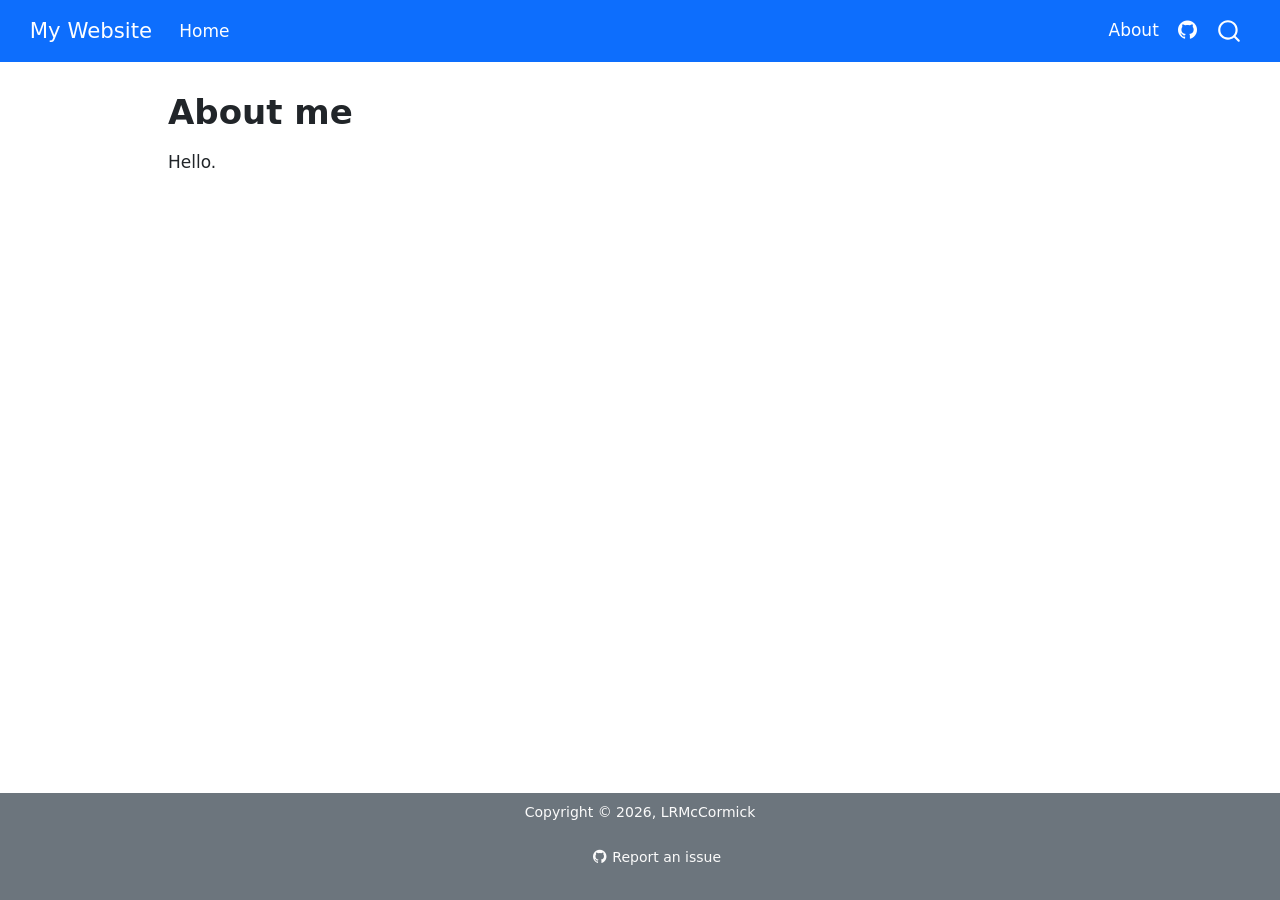
==== about.html @ 152969bd "Built site for gh-pages" ====
<!DOCTYPE html>
<html xmlns="http://www.w3.org/1999/xhtml" lang="en" xml:lang="en"><head>

<meta charset="utf-8">
<meta name="generator" content="quarto-1.9.38">

<meta name="viewport" content="width=device-width, initial-scale=1.0, user-scalable=yes">


<title>About me – My Website</title>
<style>
/* Default styles provided by pandoc.
** See https://pandoc.org/MANUAL.html#variables-for-html for config info.
*/
code{white-space: pre-wrap;}
span.smallcaps{font-variant: small-caps;}
div.columns{display: flex; gap: min(4vw, 1.5em);}
div.column{flex: auto; overflow-x: auto;}
div.hanging-indent{margin-left: 1.5em; text-indent: -1.5em;}
ul.task-list{list-style: none;}
ul.task-list li input[type="checkbox"] {
  width: 0.8em;
  margin: 0 0.8em 0.2em -1em; /* quarto-specific, see https://github.com/quarto-dev/quarto-cli/issues/4556 */ 
  vertical-align: middle;
}
</style>


<script src="site_libs/quarto-nav/quarto-nav.js"></script>
<script src="site_libs/quarto-nav/headroom.min.js"></script>
<script src="site_libs/clipboard/clipboard.min.js"></script>
<script src="site_libs/quarto-search/autocomplete.umd.js"></script>
<script src="site_libs/quarto-search/fuse.min.js"></script>
<script src="site_libs/quarto-search/quarto-search.js"></script>
<meta name="quarto:offset" content="./">
<script src="site_libs/quarto-html/quarto.js" type="module"></script>
<script src="site_libs/quarto-html/tabsets/tabsets.js" type="module"></script>
<script src="site_libs/quarto-html/popper.min.js"></script>
<script src="site_libs/quarto-html/tippy.umd.min.js"></script>
<script src="site_libs/quarto-html/anchor.min.js"></script>
<link href="site_libs/quarto-html/tippy.css" rel="stylesheet">
<link href="site_libs/quarto-html/quarto-syntax-highlighting-15634bcf2e68342d4ad2dfa704d543f6.css" rel="stylesheet" id="quarto-text-highlighting-styles">
<script src="site_libs/bootstrap/bootstrap.min.js"></script>
<link href="site_libs/bootstrap/bootstrap-icons.css" rel="stylesheet">
<link href="site_libs/bootstrap/bootstrap-a5e1f6ec0c89de0c92b3266342d8023a.min.css" rel="stylesheet" append-hash="true" id="quarto-bootstrap" data-mode="light">
<script id="quarto-search-options" type="application/json">{
  "location": "navbar",
  "copy-button": false,
  "collapse-after": 3,
  "panel-placement": "end",
  "type": "overlay",
  "limit": 50,
  "keyboard-shortcut": [
    "f",
    "/",
    "s"
  ],
  "show-item-context": false,
  "language": {
    "search-no-results-text": "No results",
    "search-matching-documents-text": "matching documents",
    "search-copy-link-title": "Copy link to search",
    "search-hide-matches-text": "Hide additional matches",
    "search-more-match-text": "more match in this document",
    "search-more-matches-text": "more matches in this document",
    "search-clear-button-title": "Clear",
    "search-text-placeholder": "",
    "search-detached-cancel-button-title": "Cancel",
    "search-submit-button-title": "Submit",
    "search-label": "Search"
  }
}</script>


</head>

<body class="nav-fixed quarto-light">

<div id="quarto-search-results"></div>
  <header id="quarto-header" class="headroom fixed-top">
    <nav class="navbar navbar-expand-lg " data-bs-theme="dark">
      <div class="navbar-container container-fluid">
      <div class="navbar-brand-container mx-auto">
    <a class="navbar-brand" href="./index.html">
    <span class="navbar-title">My Website</span>
    </a>
  </div>
            <div id="quarto-search" class="" title="Search"></div>
          <button class="navbar-toggler" type="button" data-bs-toggle="collapse" data-bs-target="#navbarCollapse" aria-controls="navbarCollapse" role="menu" aria-expanded="false" aria-label="Toggle navigation" onclick="if (window.quartoToggleHeadroom) { window.quartoToggleHeadroom(); }">
  <span class="navbar-toggler-icon"></span>
</button>
          <div class="collapse navbar-collapse" id="navbarCollapse">
            <ul class="navbar-nav navbar-nav-scroll me-auto">
  <li class="nav-item">
    <a class="nav-link" href="./index.html"> 
<span class="menu-text">Home</span></a>
  </li>  
</ul>
            <ul class="navbar-nav navbar-nav-scroll ms-auto">
  <li class="nav-item">
    <a class="nav-link active" href="./about.html" aria-current="page"> 
<span class="menu-text">About</span></a>
  </li>  
  <li class="nav-item compact">
    <a class="nav-link" href="https://github.com/lrmccormick/lrmccormick.github.io.git"> <i class="bi bi-github" role="img">
</i> 
<span class="menu-text"></span></a>
  </li>  
</ul>
          </div> <!-- /navcollapse -->
            <div class="quarto-navbar-tools">
</div>
      </div> <!-- /container-fluid -->
    </nav>
</header>
<!-- content -->
<div id="quarto-content" class="quarto-container page-columns page-rows-contents page-layout-article page-navbar">
<!-- sidebar -->
<!-- margin-sidebar -->
    <div id="quarto-margin-sidebar" class="sidebar margin-sidebar zindex-bottom">
        
    </div>
<!-- main -->
<main class="content" id="quarto-document-content">

<header id="title-block-header" class="quarto-title-block default">
<div class="quarto-title">
<h1 class="title">About me</h1>
</div>



<div class="quarto-title-meta">

    
  
    
  </div>
  


</header>


<p>Hello.</p>



</main> <!-- /main -->
<script id="quarto-html-after-body" type="application/javascript">
  window.document.addEventListener("DOMContentLoaded", function (event) {
    const icon = "";
    const anchorJS = new window.AnchorJS();
    anchorJS.options = {
      placement: 'right',
      icon: icon
    };
    anchorJS.add('.anchored');
    const isCodeAnnotation = (el) => {
      for (const clz of el.classList) {
        if (clz.startsWith('code-annotation-')) {                     
          return true;
        }
      }
      return false;
    }
    const onCopySuccess = function(e) {
      // button target
      const button = e.trigger;
      // don't keep focus
      button.blur();
      // flash "checked"
      button.classList.add('code-copy-button-checked');
      var currentTitle = button.getAttribute("title");
      button.setAttribute("title", "Copied!");
      let tooltip;
      if (window.bootstrap) {
        button.setAttribute("data-bs-toggle", "tooltip");
        button.setAttribute("data-bs-placement", "left");
        button.setAttribute("data-bs-title", "Copied!");
        tooltip = new bootstrap.Tooltip(button, 
          { trigger: "manual", 
            customClass: "code-copy-button-tooltip",
            offset: [0, -8]});
        tooltip.show();    
      }
      setTimeout(function() {
        if (tooltip) {
          tooltip.hide();
          button.removeAttribute("data-bs-title");
          button.removeAttribute("data-bs-toggle");
          button.removeAttribute("data-bs-placement");
        }
        button.setAttribute("title", currentTitle);
        button.classList.remove('code-copy-button-checked');
      }, 1000);
      // clear code selection
      e.clearSelection();
    }
    const getTextToCopy = function(trigger) {
      const outerScaffold = trigger.parentElement.cloneNode(true);
      const codeEl = outerScaffold.querySelector('code');
      for (const childEl of codeEl.children) {
        if (isCodeAnnotation(childEl)) {
          childEl.remove();
        }
      }
      return codeEl.innerText;
    }
    const clipboard = new window.ClipboardJS('.code-copy-button:not([data-in-quarto-modal])', {
      text: getTextToCopy
    });
    clipboard.on('success', onCopySuccess);
    if (window.document.getElementById('quarto-embedded-source-code-modal')) {
      const clipboardModal = new window.ClipboardJS('.code-copy-button[data-in-quarto-modal]', {
        text: getTextToCopy,
        container: window.document.getElementById('quarto-embedded-source-code-modal')
      });
      clipboardModal.on('success', onCopySuccess);
    }
      var localhostRegex = new RegExp(/^(?:http|https):\/\/localhost\:?[0-9]*\//);
      var mailtoRegex = new RegExp(/^mailto:/);
        var filterRegex = new RegExp("https:\/\/lrmccormick\.github\.io\/");
      var isInternal = (href) => {
          return filterRegex.test(href) || localhostRegex.test(href) || mailtoRegex.test(href);
      }
      // Inspect non-navigation links and adorn them if external
     var links = window.document.querySelectorAll('a[href]:not(.nav-link):not(.navbar-brand):not(.toc-action):not(.sidebar-link):not(.sidebar-item-toggle):not(.pagination-link):not(.no-external):not([aria-hidden]):not(.dropdown-item):not(.quarto-navigation-tool):not(.about-link)');
      for (var i=0; i<links.length; i++) {
        const link = links[i];
        if (!isInternal(link.href)) {
          // undo the damage that might have been done by quarto-nav.js in the case of
          // links that we want to consider external
          if (link.dataset.originalHref !== undefined) {
            link.href = link.dataset.originalHref;
          }
            // target, if specified
            link.setAttribute("target", "_blank");
            if (link.getAttribute("rel") === null) {
              link.setAttribute("rel", "noopener");
            }
        }
      }
    function tippyHover(el, contentFn, onTriggerFn, onUntriggerFn) {
      const config = {
        allowHTML: true,
        maxWidth: 500,
        delay: 100,
        arrow: false,
        appendTo: function(el) {
            return el.parentElement;
        },
        interactive: true,
        interactiveBorder: 10,
        theme: 'quarto',
        placement: 'bottom-start',
      };
      if (contentFn) {
        config.content = contentFn;
      }
      if (onTriggerFn) {
        config.onTrigger = onTriggerFn;
      }
      if (onUntriggerFn) {
        config.onUntrigger = onUntriggerFn;
      }
      window.tippy(el, config); 
    }
    const noterefs = window.document.querySelectorAll('a[role="doc-noteref"]');
    for (var i=0; i<noterefs.length; i++) {
      const ref = noterefs[i];
      tippyHover(ref, function() {
        // use id or data attribute instead here
        let href = ref.getAttribute('data-footnote-href') || ref.getAttribute('href');
        try { href = new URL(href).hash; } catch {}
        const id = href.replace(/^#\/?/, "");
        const note = window.document.getElementById(id);
        if (note) {
          return note.innerHTML;
        } else {
          return "";
        }
      });
    }
    const xrefs = window.document.querySelectorAll('a.quarto-xref');
    const processXRef = (id, note) => {
      // Strip column container classes
      const stripColumnClz = (el) => {
        el.classList.remove("page-full", "page-columns");
        if (el.children) {
          for (const child of el.children) {
            stripColumnClz(child);
          }
        }
      }
      stripColumnClz(note)
      if (id === null || id.startsWith('sec-')) {
        // Special case sections, only their first couple elements
        const container = document.createElement("div");
        if (note.children && note.children.length > 2) {
          container.appendChild(note.children[0].cloneNode(true));
          for (let i = 1; i < note.children.length; i++) {
            const child = note.children[i];
            if (child.tagName === "P" && child.innerText === "") {
              continue;
            } else {
              container.appendChild(child.cloneNode(true));
              break;
            }
          }
          if (window.Quarto?.typesetMath) {
            window.Quarto.typesetMath(container);
          }
          return container.innerHTML
        } else {
          if (window.Quarto?.typesetMath) {
            window.Quarto.typesetMath(note);
          }
          return note.innerHTML;
        }
      } else {
        // Remove any anchor links if they are present
        const anchorLink = note.querySelector('a.anchorjs-link');
        if (anchorLink) {
          anchorLink.remove();
        }
        if (window.Quarto?.typesetMath) {
          window.Quarto.typesetMath(note);
        }
        if (note.classList.contains("callout")) {
          return note.outerHTML;
        } else {
          return note.innerHTML;
        }
      }
    }
    for (var i=0; i<xrefs.length; i++) {
      const xref = xrefs[i];
      tippyHover(xref, undefined, function(instance) {
        instance.disable();
        let url = xref.getAttribute('href');
        let hash = undefined; 
        if (url.startsWith('#')) {
          hash = url;
        } else {
          try { hash = new URL(url).hash; } catch {}
        }
        if (hash) {
          const id = hash.replace(/^#\/?/, "");
          const note = window.document.getElementById(id);
          if (note !== null) {
            try {
              const html = processXRef(id, note.cloneNode(true));
              instance.setContent(html);
            } finally {
              instance.enable();
              instance.show();
            }
          } else {
            // See if we can fetch this
            fetch(url.split('#')[0])
            .then(res => res.text())
            .then(html => {
              const parser = new DOMParser();
              const htmlDoc = parser.parseFromString(html, "text/html");
              const note = htmlDoc.getElementById(id);
              if (note !== null) {
                const html = processXRef(id, note);
                instance.setContent(html);
              } 
            }).finally(() => {
              instance.enable();
              instance.show();
            });
          }
        } else {
          // See if we can fetch a full url (with no hash to target)
          // This is a special case and we should probably do some content thinning / targeting
          fetch(url)
          .then(res => res.text())
          .then(html => {
            const parser = new DOMParser();
            const htmlDoc = parser.parseFromString(html, "text/html");
            const note = htmlDoc.querySelector('main.content');
            if (note !== null) {
              // This should only happen for chapter cross references
              // (since there is no id in the URL)
              // remove the first header
              if (note.children.length > 0 && note.children[0].tagName === "HEADER") {
                note.children[0].remove();
              }
              const html = processXRef(null, note);
              instance.setContent(html);
            } 
          }).finally(() => {
            instance.enable();
            instance.show();
          });
        }
      }, function(instance) {
      });
    }
        let selectedAnnoteEl;
        const selectorForAnnotation = ( cell, annotation) => {
          let cellAttr = 'data-code-cell="' + cell + '"';
          let lineAttr = 'data-code-annotation="' +  annotation + '"';
          const selector = 'span[' + cellAttr + '][' + lineAttr + ']';
          return selector;
        }
        const selectCodeLines = (annoteEl) => {
          const doc = window.document;
          const targetCell = annoteEl.getAttribute("data-target-cell");
          const targetAnnotation = annoteEl.getAttribute("data-target-annotation");
          const annoteSpan = window.document.querySelector(selectorForAnnotation(targetCell, targetAnnotation));
          const lines = annoteSpan.getAttribute("data-code-lines").split(",");
          const lineIds = lines.map((line) => {
            return targetCell + "-" + line;
          })
          let top = null;
          let height = null;
          let parent = null;
          if (lineIds.length > 0) {
              //compute the position of the single el (top and bottom and make a div)
              const el = window.document.getElementById(lineIds[0]);
              top = el.offsetTop;
              height = el.offsetHeight;
              parent = el.parentElement.parentElement;
            if (lineIds.length > 1) {
              const lastEl = window.document.getElementById(lineIds[lineIds.length - 1]);
              const bottom = lastEl.offsetTop + lastEl.offsetHeight;
              height = bottom - top;
            }
            if (top !== null && height !== null && parent !== null) {
              // cook up a div (if necessary) and position it 
              let div = window.document.getElementById("code-annotation-line-highlight");
              if (div === null) {
                div = window.document.createElement("div");
                div.setAttribute("id", "code-annotation-line-highlight");
                div.style.position = 'absolute';
                parent.appendChild(div);
              }
              div.style.top = top - 2 + "px";
              div.style.height = height + 4 + "px";
              div.style.left = 0;
              let gutterDiv = window.document.getElementById("code-annotation-line-highlight-gutter");
              if (gutterDiv === null) {
                gutterDiv = window.document.createElement("div");
                gutterDiv.setAttribute("id", "code-annotation-line-highlight-gutter");
                gutterDiv.style.position = 'absolute';
                const codeCell = window.document.getElementById(targetCell);
                const gutter = codeCell.querySelector('.code-annotation-gutter');
                gutter.appendChild(gutterDiv);
              }
              gutterDiv.style.top = top - 2 + "px";
              gutterDiv.style.height = height + 4 + "px";
            }
            selectedAnnoteEl = annoteEl;
          }
        };
        const unselectCodeLines = () => {
          const elementsIds = ["code-annotation-line-highlight", "code-annotation-line-highlight-gutter"];
          elementsIds.forEach((elId) => {
            const div = window.document.getElementById(elId);
            if (div) {
              div.remove();
            }
          });
          selectedAnnoteEl = undefined;
        };
          // Handle positioning of the toggle
      window.addEventListener(
        "resize",
        throttle(() => {
          elRect = undefined;
          if (selectedAnnoteEl) {
            selectCodeLines(selectedAnnoteEl);
          }
        }, 10)
      );
      function throttle(fn, ms) {
      let throttle = false;
      let timer;
        return (...args) => {
          if(!throttle) { // first call gets through
              fn.apply(this, args);
              throttle = true;
          } else { // all the others get throttled
              if(timer) clearTimeout(timer); // cancel #2
              timer = setTimeout(() => {
                fn.apply(this, args);
                timer = throttle = false;
              }, ms);
          }
        };
      }
        // Attach click handler to the DT
        const annoteDls = window.document.querySelectorAll('dt[data-target-cell]');
        for (const annoteDlNode of annoteDls) {
          annoteDlNode.addEventListener('click', (event) => {
            const clickedEl = event.target;
            if (clickedEl !== selectedAnnoteEl) {
              unselectCodeLines();
              const activeEl = window.document.querySelector('dt[data-target-cell].code-annotation-active');
              if (activeEl) {
                activeEl.classList.remove('code-annotation-active');
              }
              selectCodeLines(clickedEl);
              clickedEl.classList.add('code-annotation-active');
            } else {
              // Unselect the line
              unselectCodeLines();
              clickedEl.classList.remove('code-annotation-active');
            }
          });
        }
    const findCites = (el) => {
      const parentEl = el.parentElement;
      if (parentEl) {
        const cites = parentEl.dataset.cites;
        if (cites) {
          return {
            el,
            cites: cites.split(' ')
          };
        } else {
          return findCites(el.parentElement)
        }
      } else {
        return undefined;
      }
    };
    var bibliorefs = window.document.querySelectorAll('a[role="doc-biblioref"]');
    for (var i=0; i<bibliorefs.length; i++) {
      const ref = bibliorefs[i];
      const citeInfo = findCites(ref);
      if (citeInfo) {
        tippyHover(citeInfo.el, function() {
          var popup = window.document.createElement('div');
          citeInfo.cites.forEach(function(cite) {
            var citeDiv = window.document.createElement('div');
            citeDiv.classList.add('hanging-indent');
            citeDiv.classList.add('csl-entry');
            var biblioDiv = window.document.getElementById('ref-' + cite);
            if (biblioDiv) {
              citeDiv.innerHTML = biblioDiv.innerHTML;
            }
            popup.appendChild(citeDiv);
          });
          return popup.innerHTML;
        });
      }
    }
  });
  </script>
</div> <!-- /content -->
<footer class="footer">
  <div class="nav-footer">
    <div class="nav-footer-left">
      &nbsp;
    </div>   
    <div class="nav-footer-center">
<p>Copyright © 2026, LRMcCormick</p>
<div class="toc-actions"><ul><li><a href="https://github.com/lrmccormick/lrmccormick.github.io.git/issues/new" class="toc-action"><i class="bi bi-github"></i>Report an issue</a></li></ul></div></div>
    <div class="nav-footer-right">
      &nbsp;
    </div>
  </div>
</footer>




</body></html>
---- site_libs/quarto-html/tippy.css ----
.tippy-box[data-animation=fade][data-state=hidden]{opacity:0}[data-tippy-root]{max-width:calc(100vw - 10px)}.tippy-box{position:relative;background-color:#333;color:#fff;border-radius:4px;font-size:14px;line-height:1.4;white-space:normal;outline:0;transition-property:transform,visibility,opacity}.tippy-box[data-placement^=top]>.tippy-arrow{bottom:0}.tippy-box[data-placement^=top]>.tippy-arrow:before{bottom:-7px;left:0;border-width:8px 8px 0;border-top-color:initial;transform-origin:center top}.tippy-box[data-placement^=bottom]>.tippy-arrow{top:0}.tippy-box[data-placement^=bottom]>.tippy-arrow:before{top:-7px;left:0;border-width:0 8px 8px;border-bottom-color:initial;transform-origin:center bottom}.tippy-box[data-placement^=left]>.tippy-arrow{right:0}.tippy-box[data-placement^=left]>.tippy-arrow:before{border-width:8px 0 8px 8px;border-left-color:initial;right:-7px;transform-origin:center left}.tippy-box[data-placement^=right]>.tippy-arrow{left:0}.tippy-box[data-placement^=right]>.tippy-arrow:before{left:-7px;border-width:8px 8px 8px 0;border-right-color:initial;transform-origin:center right}.tippy-box[data-inertia][data-state=visible]{transition-timing-function:cubic-bezier(.54,1.5,.38,1.11)}.tippy-arrow{width:16px;height:16px;color:#333}.tippy-arrow:before{content:"";position:absolute;border-color:transparent;border-style:solid}.tippy-content{position:relative;padding:5px 9px;z-index:1}
---- site_libs/quarto-html/quarto-syntax-highlighting-15634bcf2e68342d4ad2dfa704d543f6.css ----
/* quarto syntax highlight colors */
:root {
  --quarto-hl-ot-color: #003B4F;
  --quarto-hl-at-color: #657422;
  --quarto-hl-ss-color: #20794D;
  --quarto-hl-an-color: #5E5E5E;
  --quarto-hl-fu-color: #4758AB;
  --quarto-hl-st-color: #20794D;
  --quarto-hl-cf-color: #003B4F;
  --quarto-hl-op-color: #5E5E5E;
  --quarto-hl-er-color: #AD0000;
  --quarto-hl-bn-color: #AD0000;
  --quarto-hl-al-color: #AD0000;
  --quarto-hl-va-color: #111111;
  --quarto-hl-bu-color: inherit;
  --quarto-hl-ex-color: inherit;
  --quarto-hl-pp-color: #AD0000;
  --quarto-hl-in-color: #5E5E5E;
  --quarto-hl-vs-color: #20794D;
  --quarto-hl-wa-color: #5E5E5E;
  --quarto-hl-do-color: #5E5E5E;
  --quarto-hl-im-color: #00769E;
  --quarto-hl-ch-color: #20794D;
  --quarto-hl-dt-color: #AD0000;
  --quarto-hl-fl-color: #AD0000;
  --quarto-hl-co-color: #5E5E5E;
  --quarto-hl-cv-color: #5E5E5E;
  --quarto-hl-cn-color: #8f5902;
  --quarto-hl-sc-color: #5E5E5E;
  --quarto-hl-dv-color: #AD0000;
  --quarto-hl-kw-color: #003B4F;
}

/* other quarto variables */
:root {
  --quarto-font-monospace: SFMono-Regular, Menlo, Monaco, Consolas, "Liberation Mono", "Courier New", monospace;
}

/* syntax highlight based on Pandoc's rules */
pre > code.sourceCode > span {
  color: #003B4F;
}

code.sourceCode > span {
  color: #003B4F;
}

div.sourceCode,
div.sourceCode pre.sourceCode {
  color: #003B4F;
}

/* Normal */
code span {
  color: #003B4F;
}

/* Alert */
code span.al {
  color: #AD0000;
  font-style: inherit;
}

/* Annotation */
code span.an {
  color: #5E5E5E;
  font-style: inherit;
}

/* Attribute */
code span.at {
  color: #657422;
  font-style: inherit;
}

/* BaseN */
code span.bn {
  color: #AD0000;
  font-style: inherit;
}

/* BuiltIn */
code span.bu {
  font-style: inherit;
}

/* ControlFlow */
code span.cf {
  color: #003B4F;
  font-weight: bold;
  font-style: inherit;
}

/* Char */
code span.ch {
  color: #20794D;
  font-style: inherit;
}

/* Constant */
code span.cn {
  color: #8f5902;
  font-style: inherit;
}

/* Comment */
code span.co {
  color: #5E5E5E;
  font-style: inherit;
}

/* CommentVar */
code span.cv {
  color: #5E5E5E;
  font-style: italic;
}

/* Documentation */
code span.do {
  color: #5E5E5E;
  font-style: italic;
}

/* DataType */
code span.dt {
  color: #AD0000;
  font-style: inherit;
}

/* DecVal */
code span.dv {
  color: #AD0000;
  font-style: inherit;
}

/* Error */
code span.er {
  color: #AD0000;
  font-style: inherit;
}

/* Extension */
code span.ex {
  font-style: inherit;
}

/* Float */
code span.fl {
  color: #AD0000;
  font-style: inherit;
}

/* Function */
code span.fu {
  color: #4758AB;
  font-style: inherit;
}

/* Import */
code span.im {
  color: #00769E;
  font-style: inherit;
}

/* Information */
code span.in {
  color: #5E5E5E;
  font-style: inherit;
}

/* Keyword */
code span.kw {
  color: #003B4F;
  font-weight: bold;
  font-style: inherit;
}

/* Operator */
code span.op {
  color: #5E5E5E;
  font-style: inherit;
}

/* Other */
code span.ot {
  color: #003B4F;
  font-style: inherit;
}

/* Preprocessor */
code span.pp {
  color: #AD0000;
  font-style: inherit;
}

/* SpecialChar */
code span.sc {
  color: #5E5E5E;
  font-style: inherit;
}

/* SpecialString */
code span.ss {
  color: #20794D;
  font-style: inherit;
}

/* String */
code span.st {
  color: #20794D;
  font-style: inherit;
}

/* Variable */
code span.va {
  color: #111111;
  font-style: inherit;
}

/* VerbatimString */
code span.vs {
  color: #20794D;
  font-style: inherit;
}

/* Warning */
code span.wa {
  color: #5E5E5E;
  font-style: italic;
}

.prevent-inlining {
  content: "</";
}

/*# sourceMappingURL=f23921c56f73e400b49028c9186a1aa0.css.map */
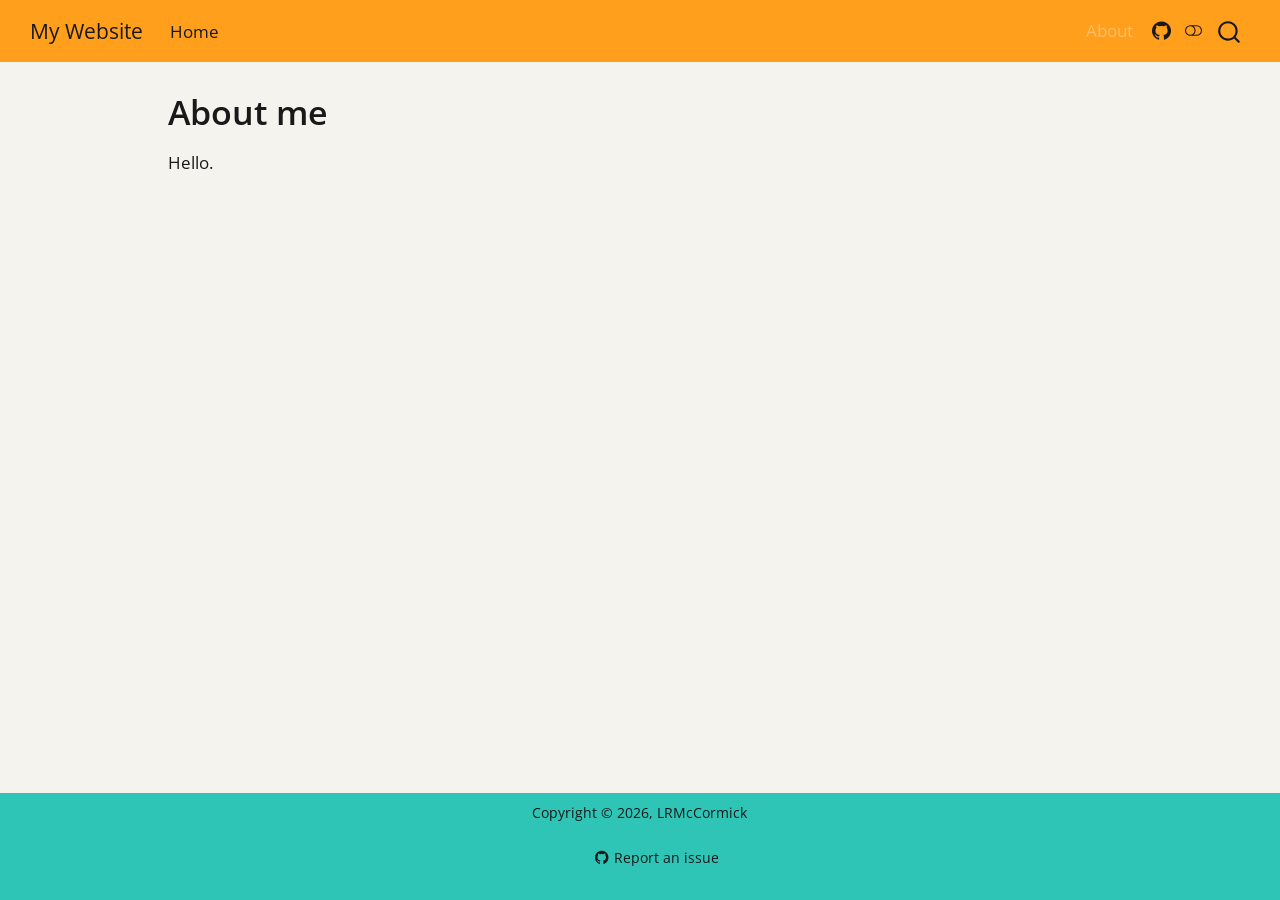
==== commit 40d0fb7a: "Built site for gh-pages" ====
--- a/about.html
+++ b/about.html
@@ -39,10 +39,14 @@
 <script src="site_libs/quarto-html/tippy.umd.min.js"></script>
 <script src="site_libs/quarto-html/anchor.min.js"></script>
 <link href="site_libs/quarto-html/tippy.css" rel="stylesheet">
-<link href="site_libs/quarto-html/quarto-syntax-highlighting-15634bcf2e68342d4ad2dfa704d543f6.css" rel="stylesheet" id="quarto-text-highlighting-styles">
+<link href="site_libs/quarto-html/quarto-syntax-highlighting-15634bcf2e68342d4ad2dfa704d543f6.css" rel="stylesheet" class="quarto-color-scheme" id="quarto-text-highlighting-styles">
+<link href="site_libs/quarto-html/quarto-syntax-highlighting-dark-0a6b7249c26820e032cb0bd839ff02b1.css" rel="stylesheet" class="quarto-color-scheme quarto-color-alternate" id="quarto-text-highlighting-styles">
+<link href="site_libs/quarto-html/quarto-syntax-highlighting-15634bcf2e68342d4ad2dfa704d543f6.css" rel="stylesheet" class="quarto-color-scheme-extra" id="quarto-text-highlighting-styles">
 <script src="site_libs/bootstrap/bootstrap.min.js"></script>
 <link href="site_libs/bootstrap/bootstrap-icons.css" rel="stylesheet">
-<link href="site_libs/bootstrap/bootstrap-a5e1f6ec0c89de0c92b3266342d8023a.min.css" rel="stylesheet" append-hash="true" id="quarto-bootstrap" data-mode="light">
+<link href="site_libs/bootstrap/bootstrap-62088320dbb3b3bed473ae1095f0f846.min.css" rel="stylesheet" append-hash="true" class="quarto-color-scheme" id="quarto-bootstrap" data-mode="light">
+<link href="site_libs/bootstrap/bootstrap-dark-84c0a12e245c4b392d058192f37c1f6b.min.css" rel="stylesheet" append-hash="true" class="quarto-color-scheme quarto-color-alternate" id="quarto-bootstrap" data-mode="dark">
+<link href="site_libs/bootstrap/bootstrap-62088320dbb3b3bed473ae1095f0f846.min.css" rel="stylesheet" append-hash="true" class="quarto-color-scheme-extra" id="quarto-bootstrap" data-mode="light">
 <script id="quarto-search-options" type="application/json">{
   "location": "navbar",
   "copy-button": false,
@@ -74,7 +78,169 @@
 
 </head>
 
-<body class="nav-fixed quarto-light">
+<body class="nav-fixed quarto-light"><script id="quarto-html-before-body" type="application/javascript">
+    const toggleBodyColorMode = (bsSheetEl) => {
+      const mode = bsSheetEl.getAttribute("data-mode");
+      const bodyEl = window.document.querySelector("body");
+      if (mode === "dark") {
+        bodyEl.classList.add("quarto-dark");
+        bodyEl.classList.remove("quarto-light");
+      } else {
+        bodyEl.classList.add("quarto-light");
+        bodyEl.classList.remove("quarto-dark");
+      }
+    }
+    const toggleBodyColorPrimary = () => {
+      const bsSheetEl = window.document.querySelector("link#quarto-bootstrap:not([rel=disabled-stylesheet])");
+      if (bsSheetEl) {
+        toggleBodyColorMode(bsSheetEl);
+      }
+    }
+    const setColorSchemeToggle = (alternate) => {
+      const toggles = window.document.querySelectorAll('.quarto-color-scheme-toggle');
+      for (let i=0; i < toggles.length; i++) {
+        const toggle = toggles[i];
+        if (toggle) {
+          if (alternate) {
+            toggle.classList.add("alternate");
+          } else {
+            toggle.classList.remove("alternate");
+          }
+        }
+      }
+    };
+    const toggleColorMode = (alternate) => {
+      // Switch the stylesheets
+      const primaryStylesheets = window.document.querySelectorAll('link.quarto-color-scheme:not(.quarto-color-alternate)');
+      const alternateStylesheets = window.document.querySelectorAll('link.quarto-color-scheme.quarto-color-alternate');
+      manageTransitions('#quarto-margin-sidebar .nav-link', false);
+      if (alternate) {
+        // note: dark is layered on light, we don't disable primary!
+        enableStylesheet(alternateStylesheets);
+        for (const sheetNode of alternateStylesheets) {
+          if (sheetNode.id === "quarto-bootstrap") {
+            toggleBodyColorMode(sheetNode);
+          }
+        }
+      } else {
+        disableStylesheet(alternateStylesheets);
+        enableStylesheet(primaryStylesheets)
+        toggleBodyColorPrimary();
+      }
+      manageTransitions('#quarto-margin-sidebar .nav-link', true);
+      // Switch the toggles
+      setColorSchemeToggle(alternate)
+      // Hack to workaround the fact that safari doesn't
+      // properly recolor the scrollbar when toggling (#1455)
+      if (navigator.userAgent.indexOf('Safari') > 0 && navigator.userAgent.indexOf('Chrome') == -1) {
+        manageTransitions("body", false);
+        window.scrollTo(0, 1);
+        setTimeout(() => {
+          window.scrollTo(0, 0);
+          manageTransitions("body", true);
+        }, 40);
+      }
+    }
+    const disableStylesheet = (stylesheets) => {
+      for (let i=0; i < stylesheets.length; i++) {
+        const stylesheet = stylesheets[i];
+        stylesheet.rel = 'disabled-stylesheet';
+      }
+    }
+    const enableStylesheet = (stylesheets) => {
+      for (let i=0; i < stylesheets.length; i++) {
+        const stylesheet = stylesheets[i];
+        if(stylesheet.rel !== 'stylesheet') { // for Chrome, which will still FOUC without this check
+          stylesheet.rel = 'stylesheet';
+        }
+      }
+    }
+    const manageTransitions = (selector, allowTransitions) => {
+      const els = window.document.querySelectorAll(selector);
+      for (let i=0; i < els.length; i++) {
+        const el = els[i];
+        if (allowTransitions) {
+          el.classList.remove('notransition');
+        } else {
+          el.classList.add('notransition');
+        }
+      }
+    }
+    const isFileUrl = () => {
+      return window.location.protocol === 'file:';
+    }
+    const hasAlternateSentinel = () => {
+      let styleSentinel = getColorSchemeSentinel();
+      if (styleSentinel !== null) {
+        return styleSentinel === "alternate";
+      } else {
+        return false;
+      }
+    }
+    const setStyleSentinel = (alternate) => {
+      const value = alternate ? "alternate" : "default";
+      if (!isFileUrl()) {
+        window.localStorage.setItem("quarto-color-scheme", value);
+      } else {
+        localAlternateSentinel = value;
+      }
+    }
+    const getColorSchemeSentinel = () => {
+      if (!isFileUrl()) {
+        const storageValue = window.localStorage.getItem("quarto-color-scheme");
+        return storageValue != null ? storageValue : localAlternateSentinel;
+      } else {
+        return localAlternateSentinel;
+      }
+    }
+    const toggleGiscusIfUsed = (isAlternate, darkModeDefault) => {
+      const baseTheme = document.querySelector('#giscus-base-theme')?.value ?? 'light';
+      const alternateTheme = document.querySelector('#giscus-alt-theme')?.value ?? 'dark';
+      let newTheme = '';
+      if(authorPrefersDark) {
+        newTheme = isAlternate ? baseTheme : alternateTheme;
+      } else {
+        newTheme = isAlternate ? alternateTheme : baseTheme;
+      }
+      const changeGiscusTheme = () => {
+        // From: https://github.com/giscus/giscus/issues/336
+        const sendMessage = (message) => {
+          const iframe = document.querySelector('iframe.giscus-frame');
+          if (!iframe) return;
+          iframe.contentWindow.postMessage({ giscus: message }, 'https://giscus.app');
+        }
+        sendMessage({
+          setConfig: {
+            theme: newTheme
+          }
+        });
+      }
+      const isGiscussLoaded = window.document.querySelector('iframe.giscus-frame') !== null;
+      if (isGiscussLoaded) {
+        changeGiscusTheme();
+      }
+    };
+    const authorPrefersDark = false;
+    const darkModeDefault = authorPrefersDark;
+      document.querySelector('link#quarto-text-highlighting-styles.quarto-color-scheme-extra').rel = 'disabled-stylesheet';
+      document.querySelector('link#quarto-bootstrap.quarto-color-scheme-extra').rel = 'disabled-stylesheet';
+    let localAlternateSentinel = darkModeDefault ? 'alternate' : 'default';
+    // Dark / light mode switch
+    window.quartoToggleColorScheme = () => {
+      // Read the current dark / light value
+      let toAlternate = !hasAlternateSentinel();
+      toggleColorMode(toAlternate);
+      setStyleSentinel(toAlternate);
+      toggleGiscusIfUsed(toAlternate, darkModeDefault);
+      window.dispatchEvent(new Event('resize'));
+    };
+    // Switch to dark mode if need be
+    if (hasAlternateSentinel()) {
+      toggleColorMode(true);
+    } else {
+      toggleColorMode(false);
+    }
+  </script>
 
 <div id="quarto-search-results"></div>
   <header id="quarto-header" class="headroom fixed-top">
@@ -109,6 +275,7 @@
 </ul>
           </div> <!-- /navcollapse -->
             <div class="quarto-navbar-tools">
+  <a href="" class="quarto-color-scheme-toggle quarto-navigation-tool  px-1" onclick="window.quartoToggleColorScheme(); return false;" title="Toggle dark mode"><i class="bi"></i></a>
 </div>
       </div> <!-- /container-fluid -->
     </nav>
@@ -123,6 +290,7 @@
 <!-- main -->
 <main class="content" id="quarto-document-content">
 
+
 <header id="title-block-header" class="quarto-title-block default">
 <div class="quarto-title">
 <h1 class="title">About me</h1>
@@ -149,6 +317,19 @@
 </main> <!-- /main -->
 <script id="quarto-html-after-body" type="application/javascript">
   window.document.addEventListener("DOMContentLoaded", function (event) {
+    // Ensure there is a toggle, if there isn't float one in the top right
+    if (window.document.querySelector('.quarto-color-scheme-toggle') === null) {
+      const a = window.document.createElement('a');
+      a.classList.add('top-right');
+      a.classList.add('quarto-color-scheme-toggle');
+      a.href = "";
+      a.onclick = function() { try { window.quartoToggleColorScheme(); } catch {} return false; };
+      const i = window.document.createElement("i");
+      i.classList.add('bi');
+      a.appendChild(i);
+      window.document.body.appendChild(a);
+    }
+    setColorSchemeToggle(hasAlternateSentinel())
     const icon = "";
     const anchorJS = new window.AnchorJS();
     anchorJS.options = {
--- a/site_libs/quarto-html/quarto-syntax-highlighting-dark-0a6b7249c26820e032cb0bd839ff02b1.css
+++ b/site_libs/quarto-html/quarto-syntax-highlighting-dark-0a6b7249c26820e032cb0bd839ff02b1.css
@@ -0,0 +1,219 @@
+/* quarto syntax highlight colors */
+:root {
+  --quarto-hl-al-color: #f07178;
+  --quarto-hl-an-color: #d4d0ab;
+  --quarto-hl-at-color: #00e0e0;
+  --quarto-hl-bn-color: #d4d0ab;
+  --quarto-hl-bu-color: #abe338;
+  --quarto-hl-ch-color: #abe338;
+  --quarto-hl-co-color: #f8f8f2;
+  --quarto-hl-cv-color: #ffd700;
+  --quarto-hl-cn-color: #ffd700;
+  --quarto-hl-cf-color: #ffa07a;
+  --quarto-hl-dt-color: #ffa07a;
+  --quarto-hl-dv-color: #d4d0ab;
+  --quarto-hl-do-color: #f8f8f2;
+  --quarto-hl-er-color: #f07178;
+  --quarto-hl-ex-color: #00e0e0;
+  --quarto-hl-fl-color: #d4d0ab;
+  --quarto-hl-fu-color: #ffa07a;
+  --quarto-hl-im-color: #abe338;
+  --quarto-hl-in-color: #d4d0ab;
+  --quarto-hl-kw-color: #ffa07a;
+  --quarto-hl-op-color: #ffa07a;
+  --quarto-hl-ot-color: #00e0e0;
+  --quarto-hl-pp-color: #dcc6e0;
+  --quarto-hl-re-color: #00e0e0;
+  --quarto-hl-sc-color: #abe338;
+  --quarto-hl-ss-color: #abe338;
+  --quarto-hl-st-color: #abe338;
+  --quarto-hl-va-color: #00e0e0;
+  --quarto-hl-vs-color: #abe338;
+  --quarto-hl-wa-color: #dcc6e0;
+}
+
+/* other quarto variables */
+:root {
+  --quarto-font-monospace: SFMono-Regular, Menlo, Monaco, Consolas, "Liberation Mono", "Courier New", monospace;
+}
+
+/* syntax highlight based on Pandoc's rules */
+pre > code.sourceCode > span {
+  color: #f8f8f2;
+}
+
+code.sourceCode > span {
+  color: #f8f8f2;
+}
+
+div.sourceCode,
+div.sourceCode pre.sourceCode {
+  color: #f8f8f2;
+}
+
+/* Normal */
+code span {
+  color: #f8f8f2;
+}
+
+/* Alert */
+code span.al {
+  color: #f07178;
+}
+
+/* Annotation */
+code span.an {
+  color: #d4d0ab;
+}
+
+/* Attribute */
+code span.at {
+  color: #00e0e0;
+}
+
+/* BaseN */
+code span.bn {
+  color: #d4d0ab;
+}
+
+/* BuiltIn */
+code span.bu {
+  color: #abe338;
+}
+
+/* ControlFlow */
+code span.cf {
+  font-weight: bold;
+  color: #ffa07a;
+}
+
+/* Char */
+code span.ch {
+  color: #abe338;
+}
+
+/* Constant */
+code span.cn {
+  color: #ffd700;
+}
+
+/* Comment */
+code span.co {
+  font-style: italic;
+  color: #f8f8f2;
+}
+
+/* CommentVar */
+code span.cv {
+  color: #ffd700;
+}
+
+/* Documentation */
+code span.do {
+  color: #f8f8f2;
+}
+
+/* DataType */
+code span.dt {
+  color: #ffa07a;
+}
+
+/* DecVal */
+code span.dv {
+  color: #d4d0ab;
+}
+
+/* Error */
+code span.er {
+  color: #f07178;
+  text-decoration: underline;
+}
+
+/* Extension */
+code span.ex {
+  font-weight: bold;
+  color: #00e0e0;
+}
+
+/* Float */
+code span.fl {
+  color: #d4d0ab;
+}
+
+/* Function */
+code span.fu {
+  color: #ffa07a;
+}
+
+/* Import */
+code span.im {
+  color: #abe338;
+}
+
+/* Information */
+code span.in {
+  color: #d4d0ab;
+}
+
+/* Keyword */
+code span.kw {
+  font-weight: bold;
+  color: #ffa07a;
+}
+
+/* Operator */
+code span.op {
+  color: #ffa07a;
+}
+
+/* Other */
+code span.ot {
+  color: #00e0e0;
+}
+
+/* Preprocessor */
+code span.pp {
+  color: #dcc6e0;
+}
+
+/* RegionMarker */
+code span.re {
+  background-color: #f8f8f2;
+  color: #00e0e0;
+}
+
+/* SpecialChar */
+code span.sc {
+  color: #abe338;
+}
+
+/* SpecialString */
+code span.ss {
+  color: #abe338;
+}
+
+/* String */
+code span.st {
+  color: #abe338;
+}
+
+/* Variable */
+code span.va {
+  color: #00e0e0;
+}
+
+/* VerbatimString */
+code span.vs {
+  color: #abe338;
+}
+
+/* Warning */
+code span.wa {
+  color: #dcc6e0;
+}
+
+.prevent-inlining {
+  content: "</";
+}
+
+/*# sourceMappingURL=175367c052bafc98bd680af3479823f0.css.map */
